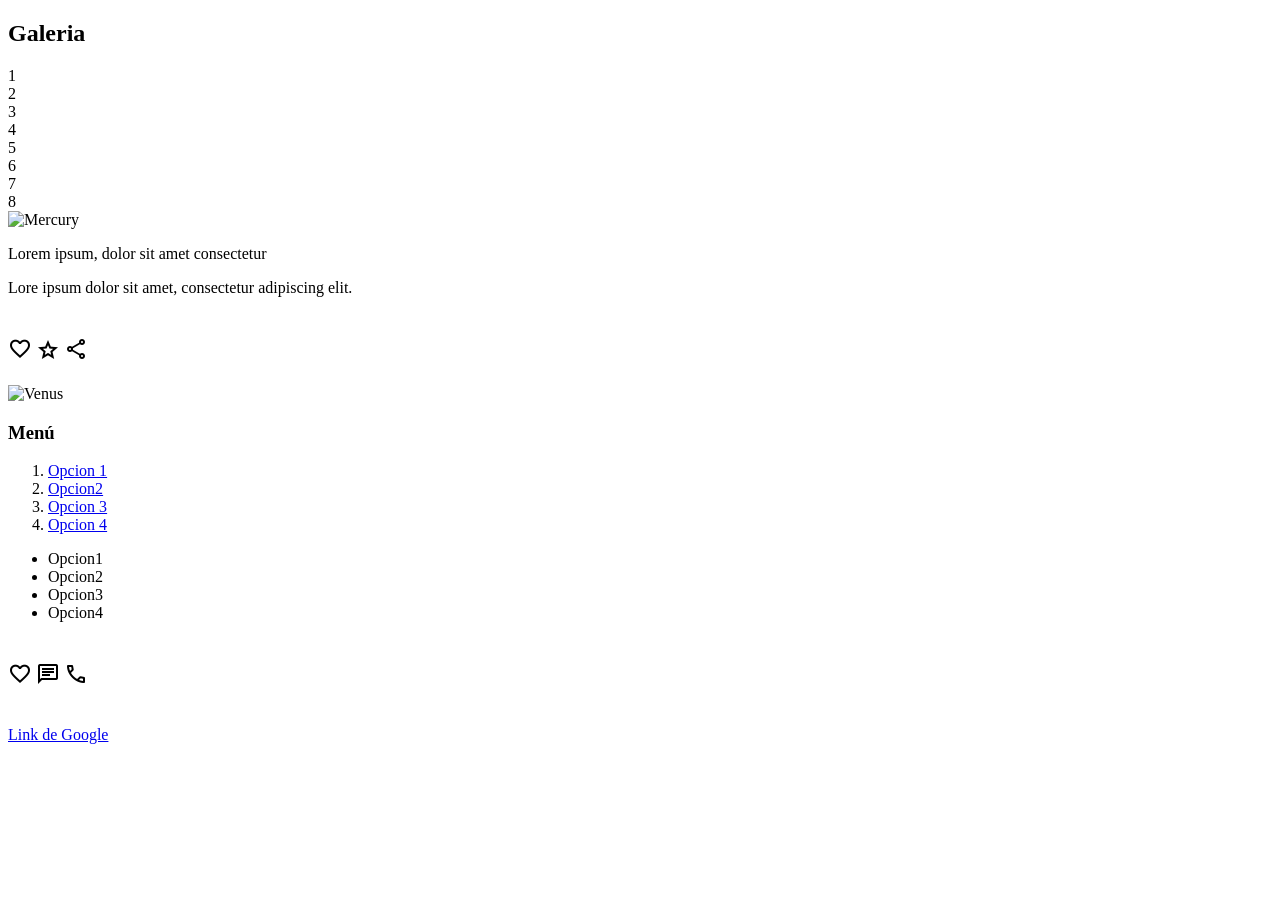
==== index.html @ b0e51b6a "Add files via upload" ====
<!DOCTYPE html>
<html lang="en">
<head>
    <meta charset="UTF-8">
    <meta author="Gerardo Cervantes">
    <meta keywords="Desarrollo web">
    <meta name="viewport" content="width=device-width, initial-scale=1.0">
    <link rel="preconnect" href="https://fonts.googleapis.com">
    <link rel="preconnect" href="https://fonts.gstatic.com" crossorigin>
    <link href="https://fonts.googleapis.com/css2?family=Archivo+Black&family=Roboto+Condensed:ital,wght@0,100..900;1,100..900&display=swap" rel="stylesheet">
    <link rel="stylesheet" href="https://fonts.googleapis.com/css2?family=Material+Symbols+Outlined:opsz,wght,FILL,GRAD@24,400,0,0" />
    <link rel="icon" href="img/images.ico" type= "image/x-icon">
    <link rel="stylesheet" href="css/Style.css">
    <title>Galeria</title>
</head>
<body>
    <main>
        <section class="principal">
            <h1>Galeria</h1>
        <section id="section-1">
        <section class="Galeria-filas">
            <article class="articulo">1</article>
            <article class="articulo" id="img-bg">2</article>
            <article class="articulo" id="color-dg">3</article>
            <article class="articulo">4</article>
        </section>
        <section class="Galeria-filas">
            <article class="articulo">5</article>
            <article class="articulo" id="color-dg">6</article>
            <article class="articulo">7</article>
            <article class="articulo" id="img-bg">8</article>
        </section>
        </section>
    <section id="Parte-inferior">
            <article class="articulo" id="art2-caja1">
                <img src="img/mercury.jpg" width="100" height="100" alt="Mercury">
                <p>Lorem ipsum, dolor sit amet consectetur</p>
            </article>
            <article class="articulo" id="art2-caja2">
                <p class="lorem">Lore ipsum dolor sit amet, consectetur adipiscing elit.</p>
                <p class="iconos-contenedor">
                <p class="material-symbols-outlined icono">favorite</p>
                <p class="material-symbols-outlined icono">star</p>
                <p class="material-symbols-outlined icono">share</p>
            </article>
            <article class="articulo" id="art2-caja3">
                <img src="img/memo.jpg" width="100" height="100" alt="Venus">
            </article>
        </section>
        </section>

        <aside id="menu">
            <h3>Menú</h3>
            <ol>
                <li><a href="https://www.youtube.com/?app=desktop&hl=esarget="target="_blank">Opcion 1</a></li>
                <li><a href="https://github.com/" target="_blank">Opcion2</a></li>
                <li><a href="https://open.spotify.com/" target="_blank">Opcion 3</a></li>
                <li><a href="https://www.amazon.com.mx/?&tag=hydramzkw0mx-20&ref=pd_sl_3wp4idwd5k_e&adgrpid=150779885181&hvpone=&hvptwo=&hvadid=675154971484&hvpos=&hvnetw=g&hvrand=14674687868013666744&hvqmt=e&hvdev=c&hvdvcmdl=&hvlocint=&hvlocphy=1010058&hvtargid=kwd-2282899823&hydadcr=13960_13404197&mcid=&hvocijid=14674687868013666744--&hvexpln=nav" target="_blank">Opcion 4</a></li>
            </ol>
        </aside>
    </main>

    <footer id="pie">
        <section id="section-footer-1">
            <section>
        <ul>
            <li>Opcion1</li>
            <li>Opcion2</li>
            <li>Opcion3</li>
            <li>Opcion4</li>
        </ul>
        </section>
        </section>
        
        <aside class="aside-footer">
        <p class="iconos footer">
            <p class="material-symbols-outlined icono">favorite</p>
            <p class="material-symbols-outlined icono">message</p>
            <p class="material-symbols-outlined icono">phone</p>
        </p>
        <a href="https://www.google.com/?hl=es" target="_blank">Link de Google</a>
        <article id="instagram"></article>
        <article id="Mensaje"></article>
        <article id="Telefono"></article>
    </aside>
</footer>
</body>
</html>
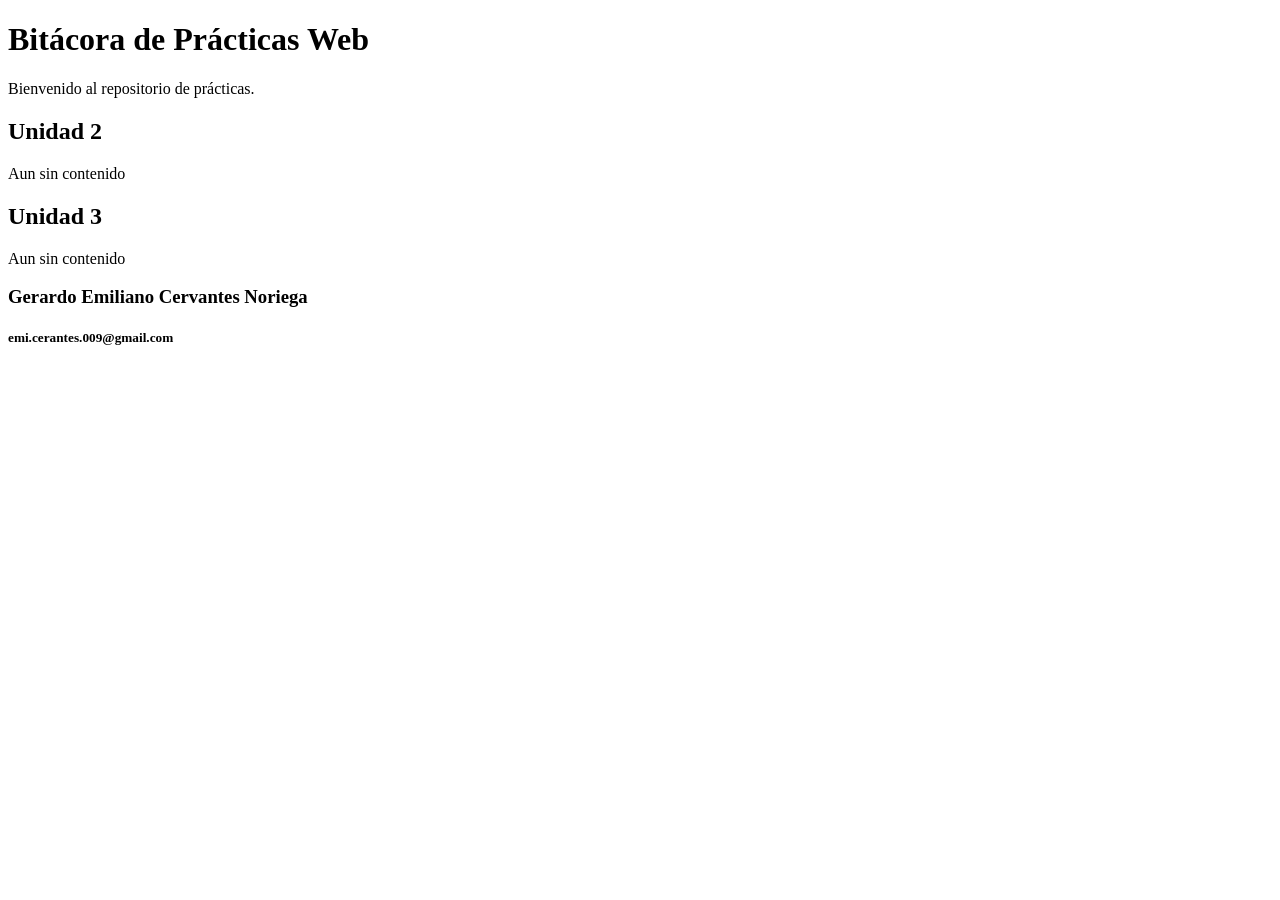
==== commit 07bba758: "Add files via upload" ====
--- a/index.html
+++ b/index.html
@@ -1,88 +1,25 @@
 <!DOCTYPE html>
-<html lang="en">
+<html lang="es">
 <head>
     <meta charset="UTF-8">
-    <meta author="Gerardo Cervantes">
-    <meta keywords="Desarrollo web">
-    <meta name="viewport" content="width=device-width, initial-scale=1.0">
-    <link rel="preconnect" href="https://fonts.googleapis.com">
-    <link rel="preconnect" href="https://fonts.gstatic.com" crossorigin>
-    <link href="https://fonts.googleapis.com/css2?family=Archivo+Black&family=Roboto+Condensed:ital,wght@0,100..900;1,100..900&display=swap" rel="stylesheet">
-    <link rel="stylesheet" href="https://fonts.googleapis.com/css2?family=Material+Symbols+Outlined:opsz,wght,FILL,GRAD@24,400,0,0" />
-    <link rel="icon" href="img/images.ico" type= "image/x-icon">
-    <link rel="stylesheet" href="css/Style.css">
-    <title>Galeria</title>
+    <title>Prácticas de Desarrollo Web</title>
 </head>
 <body>
-    <main>
-        <section class="principal">
-            <h1>Galeria</h1>
-        <section id="section-1">
-        <section class="Galeria-filas">
-            <article class="articulo">1</article>
-            <article class="articulo" id="img-bg">2</article>
-            <article class="articulo" id="color-dg">3</article>
-            <article class="articulo">4</article>
-        </section>
-        <section class="Galeria-filas">
-            <article class="articulo">5</article>
-            <article class="articulo" id="color-dg">6</article>
-            <article class="articulo">7</article>
-            <article class="articulo" id="img-bg">8</article>
-        </section>
-        </section>
-    <section id="Parte-inferior">
-            <article class="articulo" id="art2-caja1">
-                <img src="img/mercury.jpg" width="100" height="100" alt="Mercury">
-                <p>Lorem ipsum, dolor sit amet consectetur</p>
-            </article>
-            <article class="articulo" id="art2-caja2">
-                <p class="lorem">Lore ipsum dolor sit amet, consectetur adipiscing elit.</p>
-                <p class="iconos-contenedor">
-                <p class="material-symbols-outlined icono">favorite</p>
-                <p class="material-symbols-outlined icono">star</p>
-                <p class="material-symbols-outlined icono">share</p>
-            </article>
-            <article class="articulo" id="art2-caja3">
-                <img src="img/memo.jpg" width="100" height="100" alt="Venus">
-            </article>
-        </section>
-        </section>
-
-        <aside id="menu">
-            <h3>Menú</h3>
-            <ol>
-                <li><a href="https://www.youtube.com/?app=desktop&hl=esarget="target="_blank">Opcion 1</a></li>
-                <li><a href="https://github.com/" target="_blank">Opcion2</a></li>
-                <li><a href="https://open.spotify.com/" target="_blank">Opcion 3</a></li>
-                <li><a href="https://www.amazon.com.mx/?&tag=hydramzkw0mx-20&ref=pd_sl_3wp4idwd5k_e&adgrpid=150779885181&hvpone=&hvptwo=&hvadid=675154971484&hvpos=&hvnetw=g&hvrand=14674687868013666744&hvqmt=e&hvdev=c&hvdvcmdl=&hvlocint=&hvlocphy=1010058&hvtargid=kwd-2282899823&hydadcr=13960_13404197&mcid=&hvocijid=14674687868013666744--&hvexpln=nav" target="_blank">Opcion 4</a></li>
-            </ol>
-        </aside>
-    </main>
-
-    <footer id="pie">
-        <section id="section-footer-1">
-            <section>
-        <ul>
-            <li>Opcion1</li>
-            <li>Opcion2</li>
-            <li>Opcion3</li>
-            <li>Opcion4</li>
-        </ul>
-        </section>
-        </section>
-        
-        <aside class="aside-footer">
-        <p class="iconos footer">
-            <p class="material-symbols-outlined icono">favorite</p>
-            <p class="material-symbols-outlined icono">message</p>
-            <p class="material-symbols-outlined icono">phone</p>
-        </p>
-        <a href="https://www.google.com/?hl=es" target="_blank">Link de Google</a>
-        <article id="instagram"></article>
-        <article id="Mensaje"></article>
-        <article id="Telefono"></article>
-    </aside>
-</footer>
+    <header>
+        <h1>Bitácora de Prácticas Web</h1>
+        <p>Bienvenido al repositorio de prácticas.</p>
+    </header>
+    <section>
+        <h1>Unidad 2</h1>
+        <article><p>Aun sin contenido</p></article>
+    </section>
+    <section>
+        <h1>Unidad 3</h1>
+        <article><p>Aun sin contenido</p></article>
+    </section>
+    <footer>
+        <h3>Gerardo Emiliano Cervantes Noriega </h3>
+        <h5> emi.cerantes.009@gmail.com</h5>
+    </footer>
 </body>
-</html>+</html>
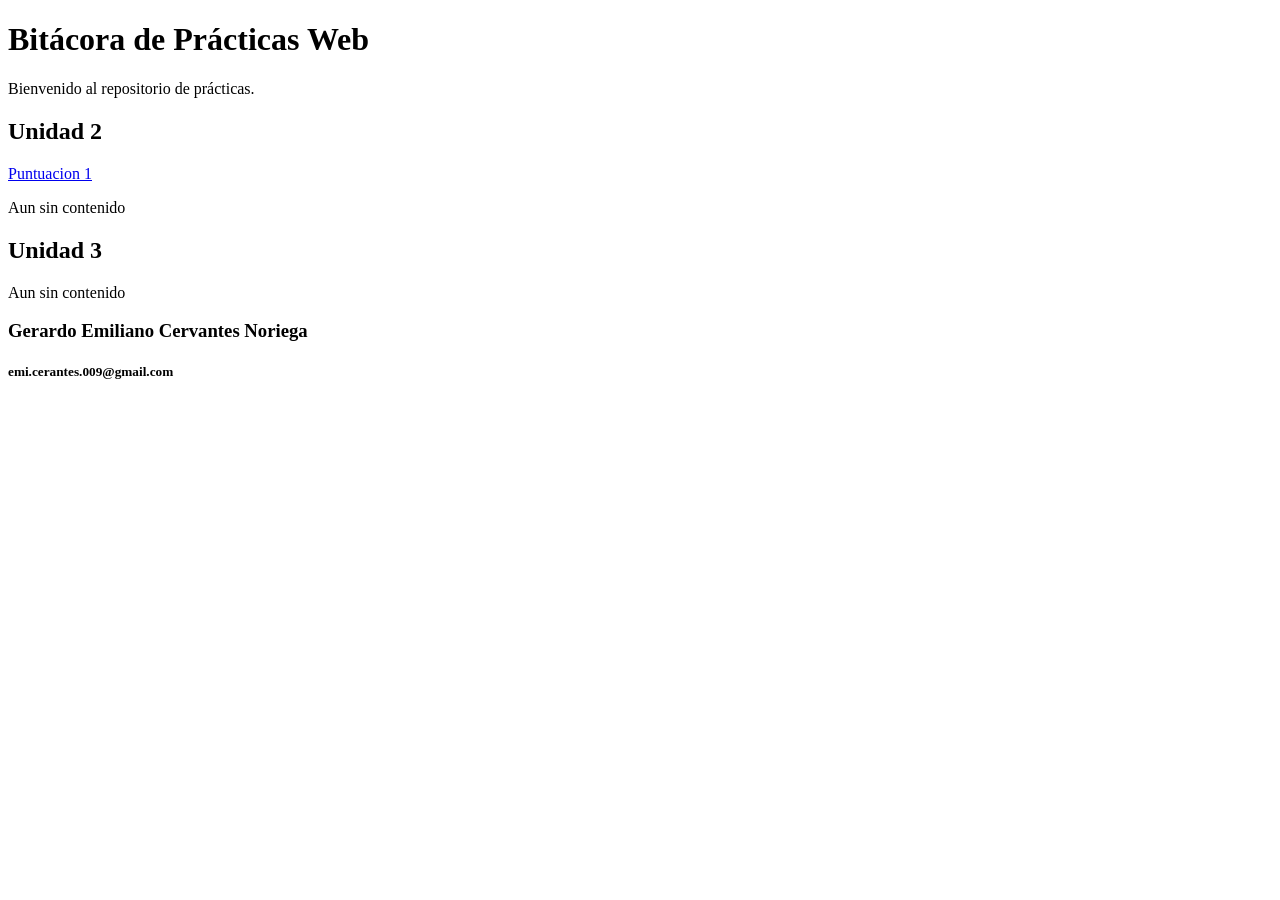
==== commit cc9c2989: "Update index.html" ====
--- a/index.html
+++ b/index.html
@@ -11,6 +11,7 @@
     </header>
     <section>
         <h1>Unidad 2</h1>
+        <a href="puntuacion1/index.html">Puntuacion 1</a>
         <article><p>Aun sin contenido</p></article>
     </section>
     <section>
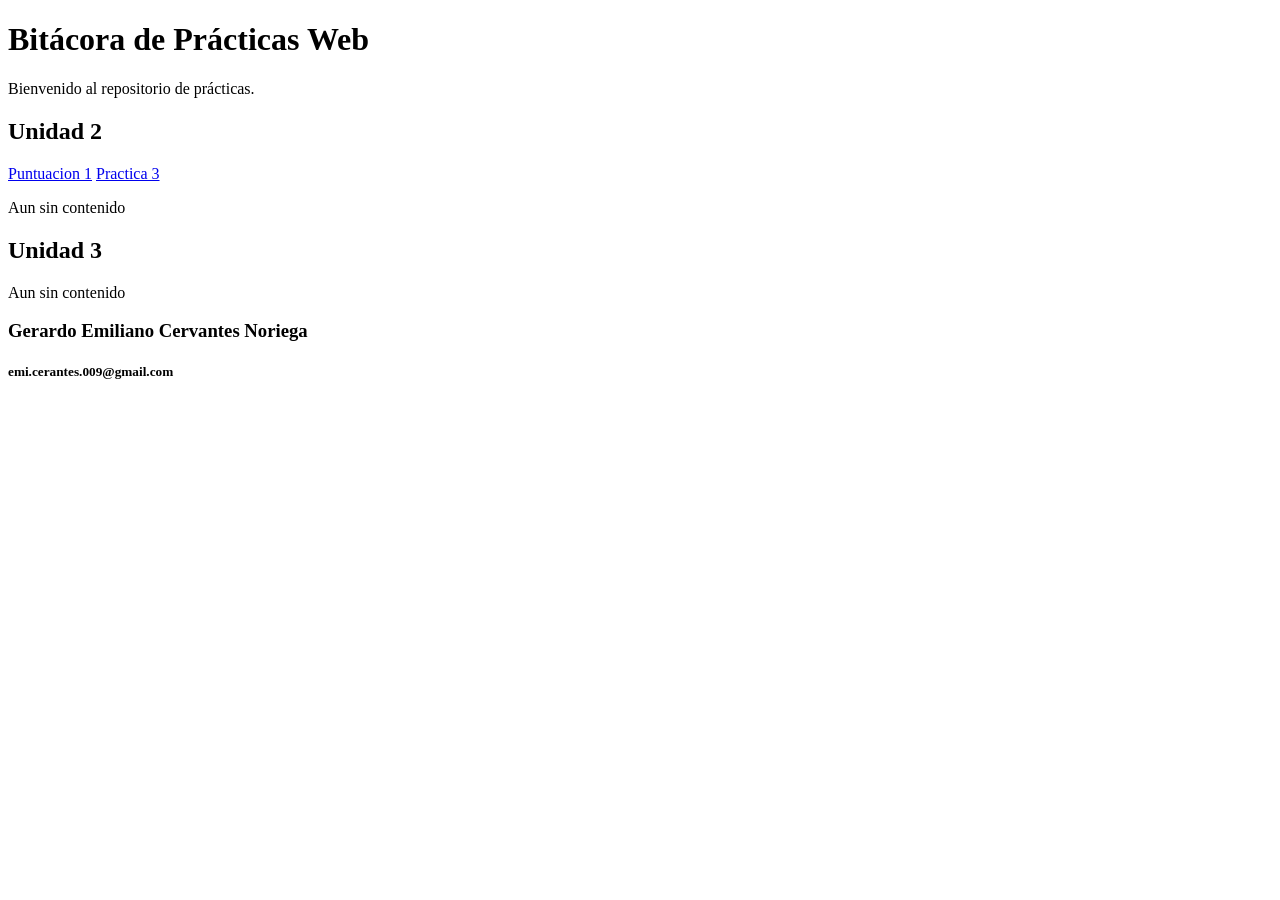
==== commit bb1bc0e6: "Add link to Practica 3 in Unidad 2 section" ====
--- a/index.html
+++ b/index.html
@@ -12,6 +12,7 @@
     <section>
         <h1>Unidad 2</h1>
         <a href="puntuacion1/index.html">Puntuacion 1</a>
+        <a href="Practica_3/index.html">Practica 3</a>
         <article><p>Aun sin contenido</p></article>
     </section>
     <section>
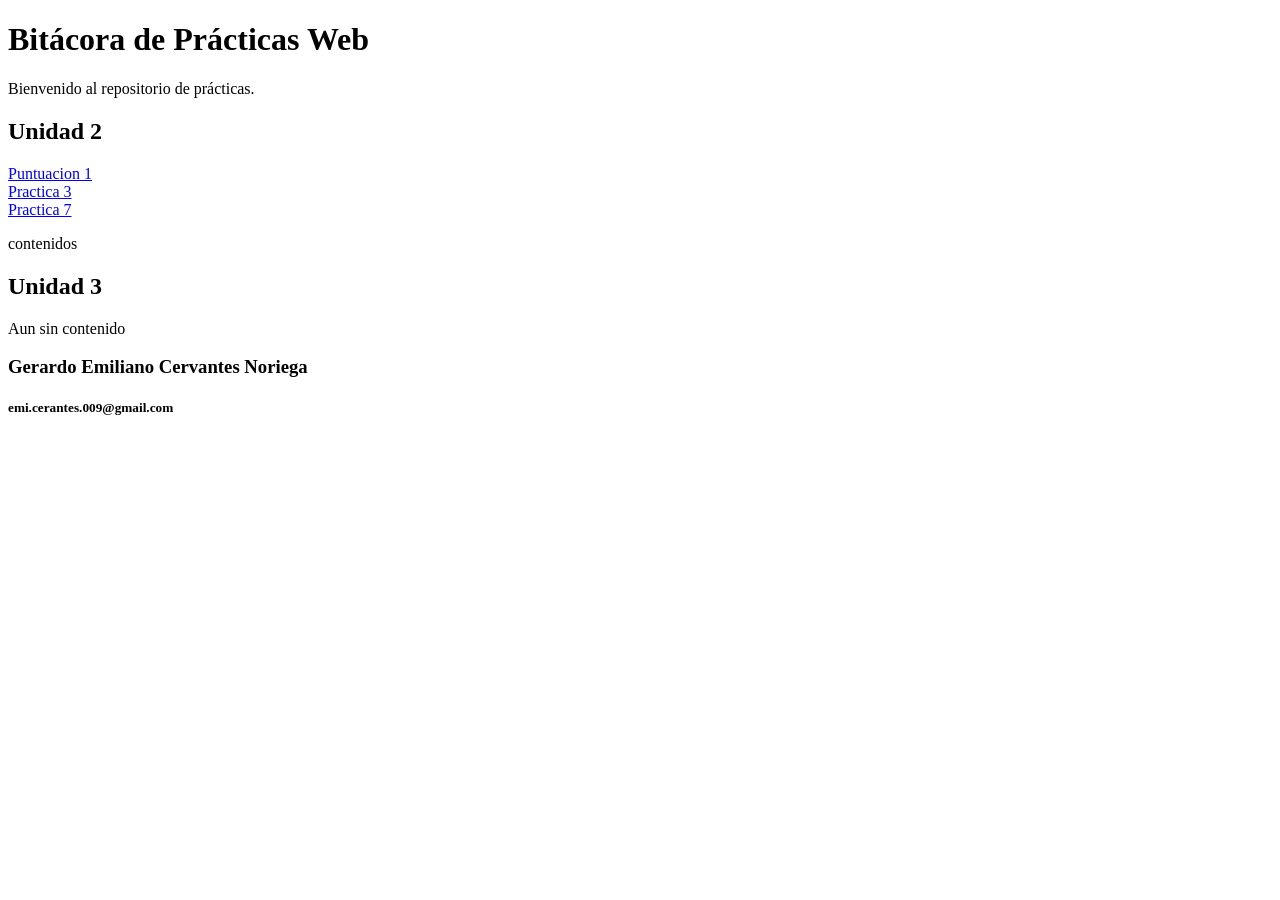
==== commit 2b973d6c: "Update index.html" ====
--- a/index.html
+++ b/index.html
@@ -11,9 +11,10 @@
     </header>
     <section>
         <h1>Unidad 2</h1>
-        <a href="puntuacion1/index.html">Puntuacion 1</a>
-        <a href="Practica_3/index.html">Practica 3</a>
-        <article><p>Aun sin contenido</p></article>
+        <a href="puntuacion1/index.html">Puntuacion 1</a><br>
+        <a href="Practica_3/index.html">Practica 3</a><br>
+        <a href="act 7/index.html">Practica 7</a><br>
+        <article><p>contenidos</p></article>
     </section>
     <section>
         <h1>Unidad 3</h1>
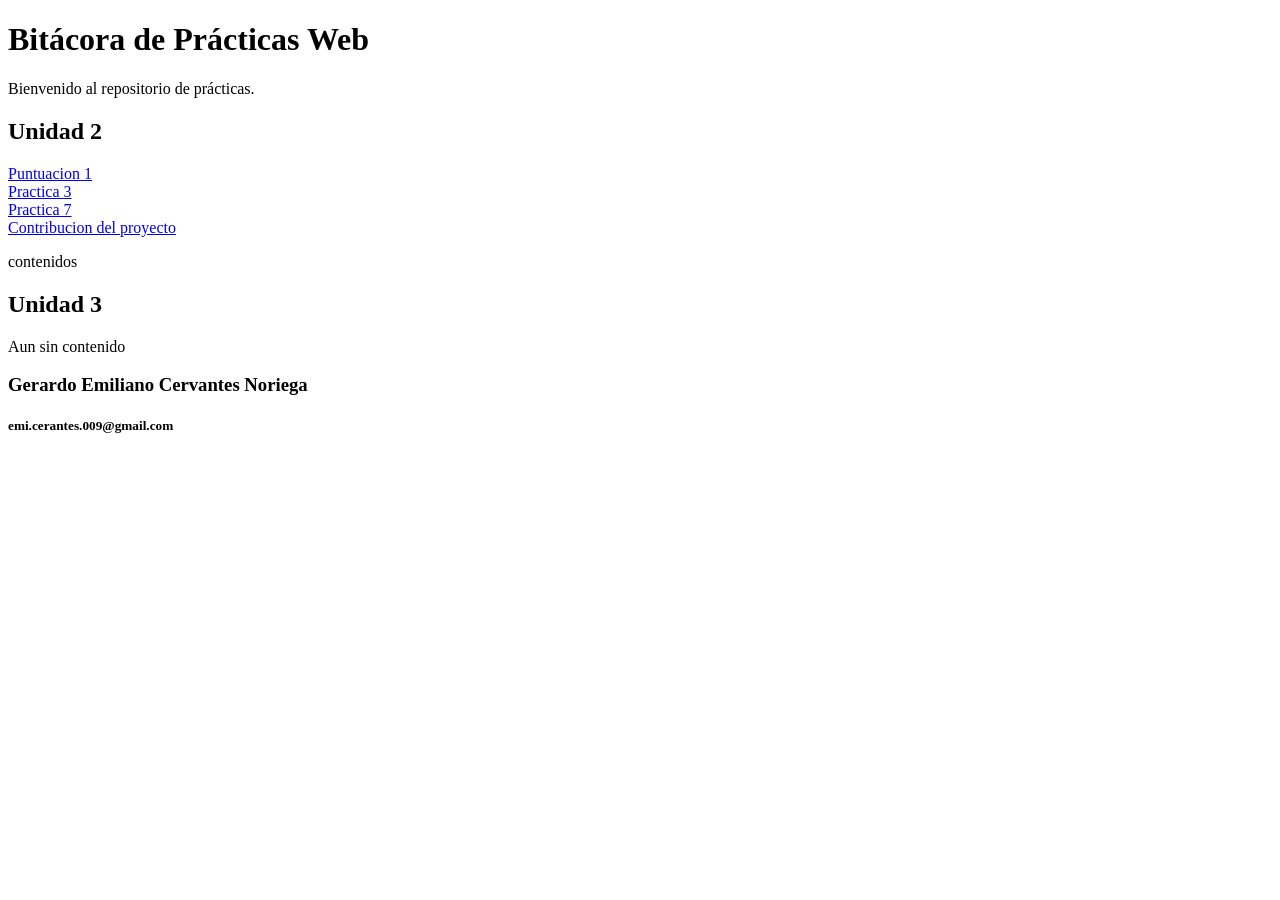
==== commit 3f970bea: "Update index.html" ====
--- a/index.html
+++ b/index.html
@@ -14,6 +14,7 @@
         <a href="puntuacion1/index.html">Puntuacion 1</a><br>
         <a href="Practica_3/index.html">Practica 3</a><br>
         <a href="act 7/index.html">Practica 7</a><br>
+        <a href="buscador.html">Contribucion del proyecto</a><br>
         <article><p>contenidos</p></article>
     </section>
     <section>
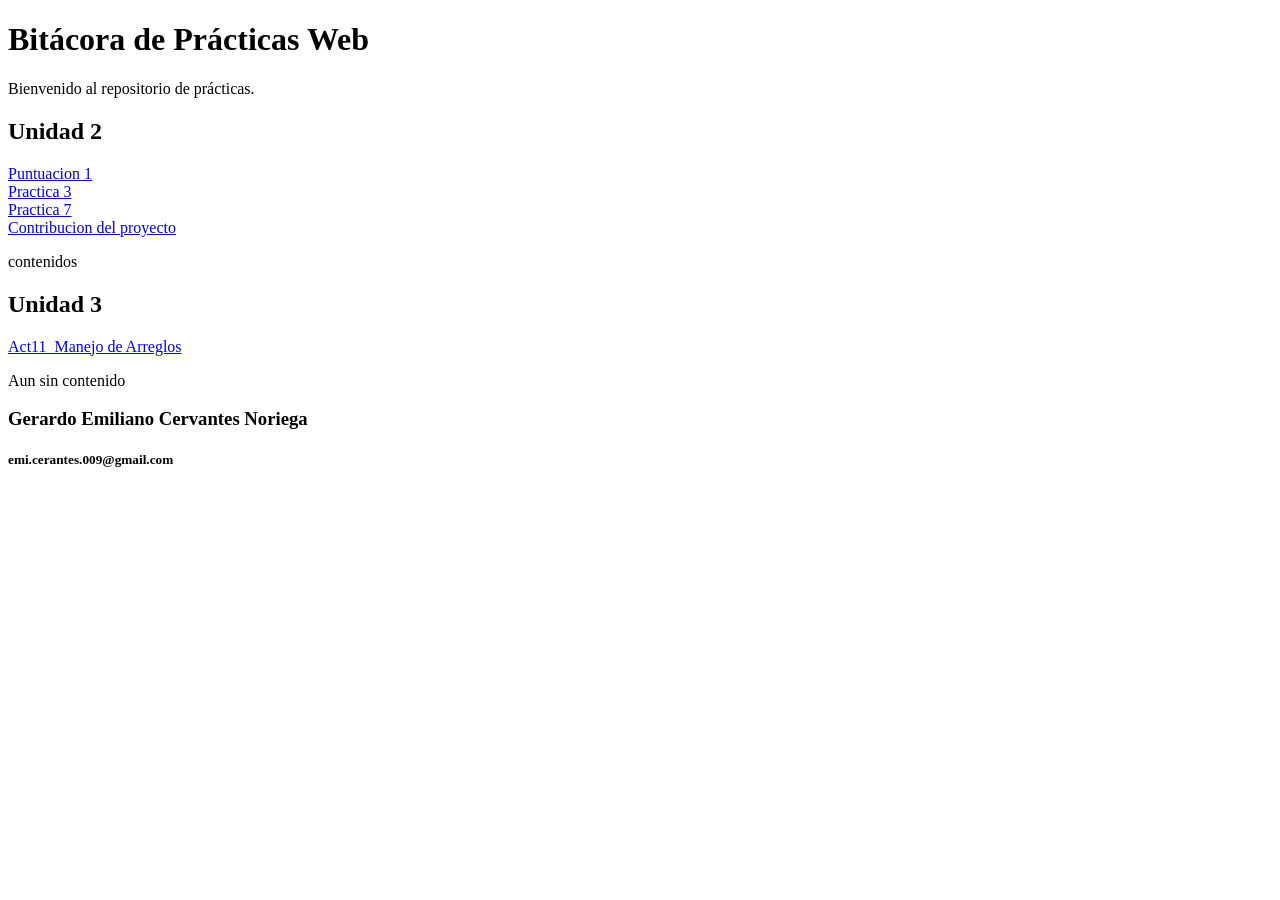
==== commit b151b816: "Update index.html to include new link in Unidad 3 Added link to Act11_Manejo de Arreglos in Unidad 3" ====
--- a/index.html
+++ b/index.html
@@ -19,6 +19,7 @@
     </section>
     <section>
         <h1>Unidad 3</h1>
+        <a href="Practicas3arreglos/index.html">Act11_Manejo de Arreglos</a><br>
         <article><p>Aun sin contenido</p></article>
     </section>
     <footer>
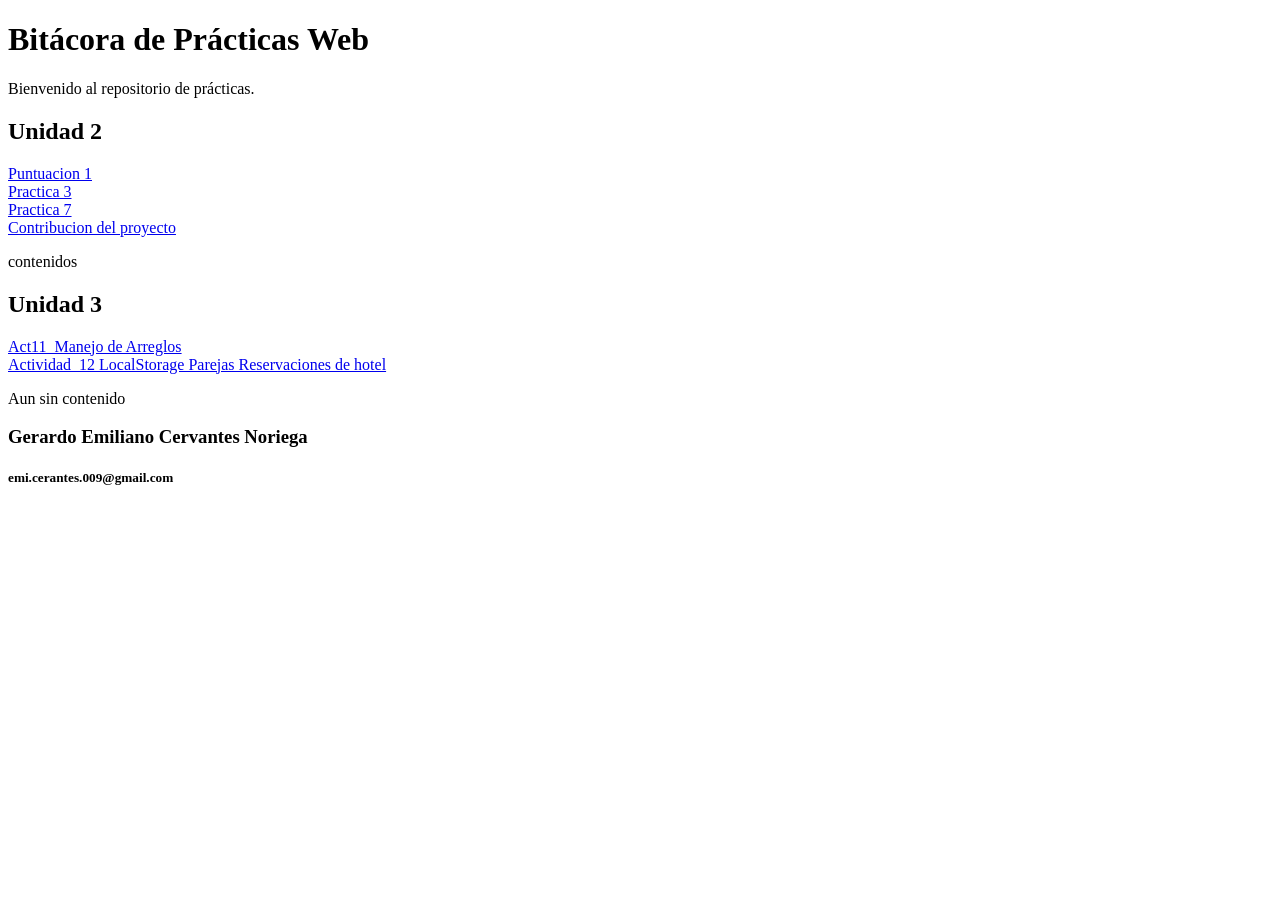
==== commit 9b535429: "Update index.html with new project link Added a new link for 'Actividad_12 LocalStorage Parejas Rese" ====
--- a/index.html
+++ b/index.html
@@ -20,6 +20,7 @@
     <section>
         <h1>Unidad 3</h1>
         <a href="Practicas3arreglos/index.html">Act11_Manejo de Arreglos</a><br>
+        <a href="ProjectoHotel/index.html">Actividad_12 LocalStorage Parejas Reservaciones de hotel</a><br>
         <article><p>Aun sin contenido</p></article>
     </section>
     <footer>
